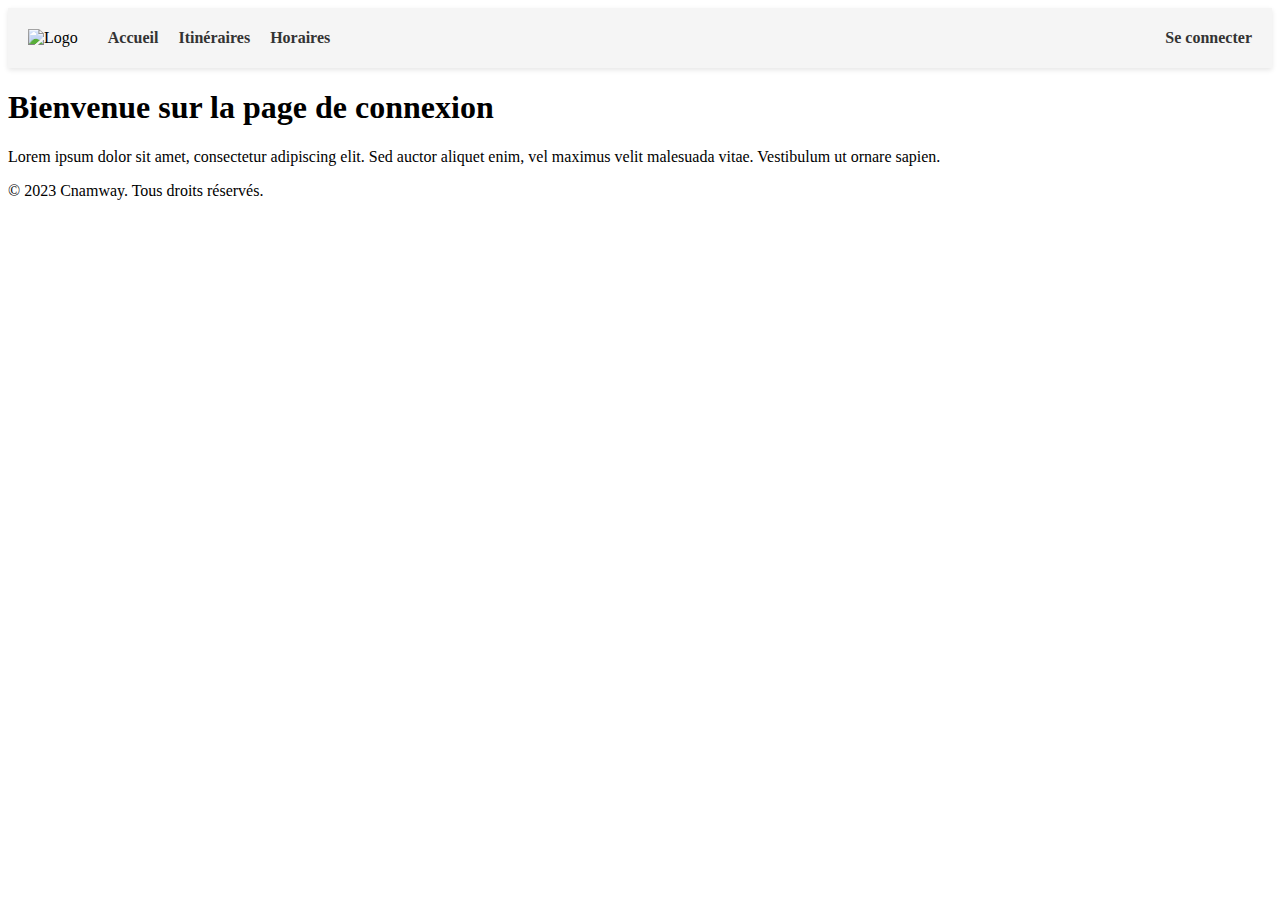
==== connexion.html @ 5d575e91 "test" ====
<!DOCTYPE html>
<html>
  <head>
    <title>Connexion</title>
    <link rel="stylesheet" href="styles/style.css">
  </head>
  <body>
    <header>
      <div class="logo">
        <img src="Images/logo.png" alt="Logo">
      </div>
      <nav>
        <ul>
          <li><a href="index.html">Accueil</a></li>
          <li><a href="itineraire.html">Itinéraires</a></li>
          <li><a href="horaire.html">Horaires</a></li>
        </ul>
      </nav>
      <div class="user-login">
        <span class="icon-user"></span>
        <a href="connexion.html">Se connecter</a>
      </div>
    </header>
    <main>
      <h1>Bienvenue sur la page de connexion</h1>
      <p>Lorem ipsum dolor sit amet, consectetur adipiscing elit. Sed auctor aliquet enim, vel maximus velit malesuada vitae. Vestibulum ut ornare sapien.</p>
    </main>
    <footer>
      <p>&copy; 2023 Cnamway. Tous droits réservés.</p>
    </footer>
    <script src="scripts/index.js"></script>
  </body>
</html>
---- styles/style.css ----
header {
	display: flex;
	align-items: center;
	justify-content: space-between;
	padding: 20px;
	background-color: #F5F5F5;
	box-shadow: 0px 2px 5px rgba(0,0,0,0.1);
}

.logo img {
	height: 50px;
}

nav {
	flex-grow: 1;
	margin: 0 20px;
}

nav ul {
	display: flex;
	list-style: none;
	margin: 0;
	padding: 0;
}

nav ul li {
	margin: 0 10px;
}

nav ul li a {
	color: #333;
	text-decoration: none;
	font-weight: bold;
	font-size: 16px;
}

nav ul li a:hover {
	color: #000;
}

.user-login {
	display: flex;
	align-items: center;
}

.user-login .icon-user {
	width: 20px;
	height: 20px;
	background-image: url('icone-utilisateur.png');
	background-size: cover;
	margin-right: 10px;
}

.user-login a {
	color: #333;
	text-decoration: none;
	font-weight: bold;
	font-size: 16px;
}

.user-login a:hover {
	color: #000;
}
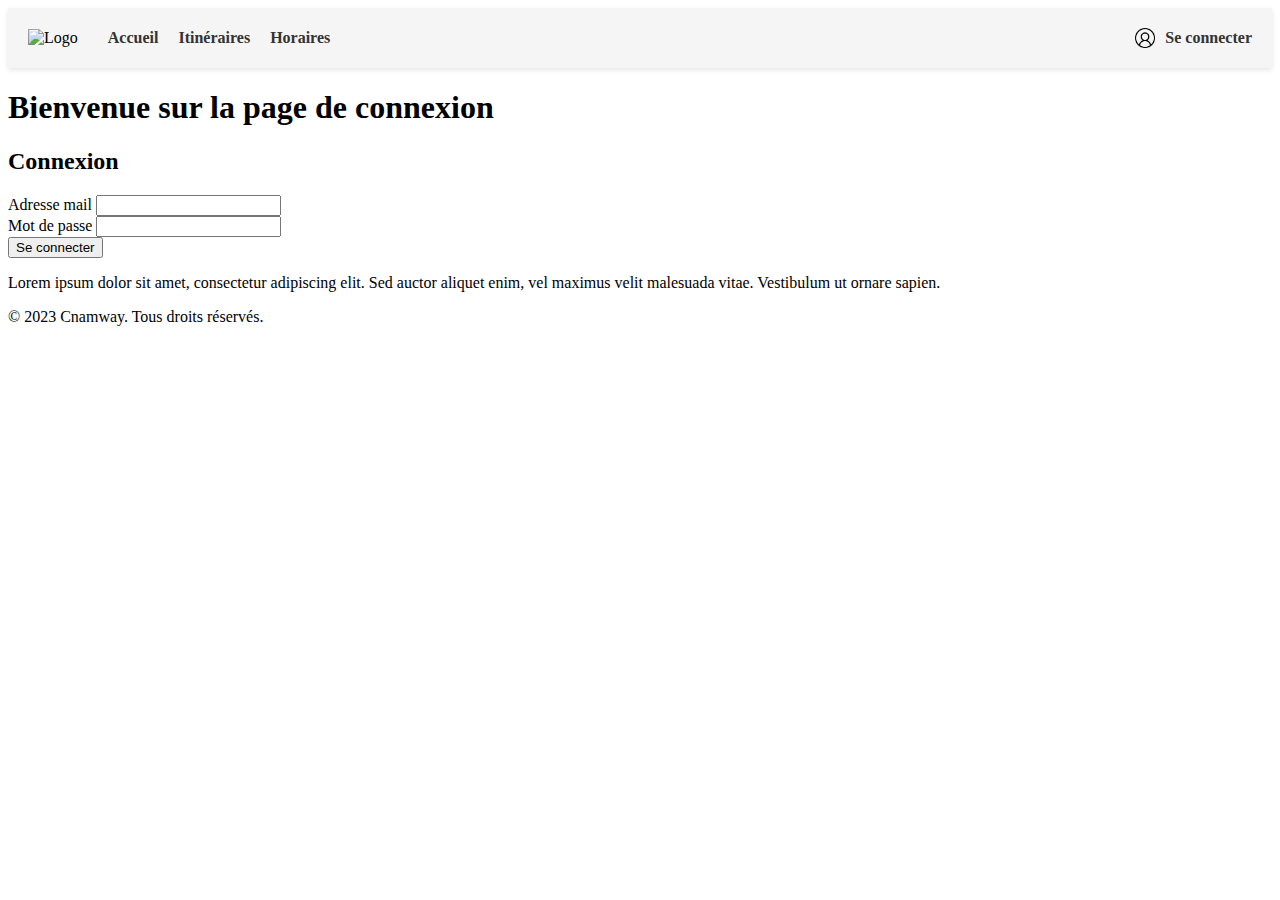
==== commit 0f886925: "ajout" ====
--- a/connexion.html
+++ b/connexion.html
@@ -23,6 +23,20 @@
     </header>
     <main>
       <h1>Bienvenue sur la page de connexion</h1>
+        <div class="login-form">
+    <h2>Connexion</h2>
+    <form>
+      <div class="form-group">
+        <label for="email">Adresse mail</label>
+        <input type="email" id="email" name="email" required>
+      </div>
+      <div class="form-group">
+        <label for="password">Mot de passe</label>
+        <input type="password" id="password" name="password" required>
+      </div>
+      <button type="submit">Se connecter</button>
+    </form>
+  </div>
       <p>Lorem ipsum dolor sit amet, consectetur adipiscing elit. Sed auctor aliquet enim, vel maximus velit malesuada vitae. Vestibulum ut ornare sapien.</p>
     </main>
     <footer>
--- a/styles/style.css
+++ b/styles/style.css
@@ -46,7 +46,7 @@
 .user-login .icon-user {
 	width: 20px;
 	height: 20px;
-	background-image: url('icone-utilisateur.png');
+	background-image: url('icon-user.png');
 	background-size: cover;
 	margin-right: 10px;
 }
@@ -60,4 +60,8 @@
 
 .user-login a:hover {
 	color: #000;
-}+}
+
+#mapid {
+  height: 400px;
+}
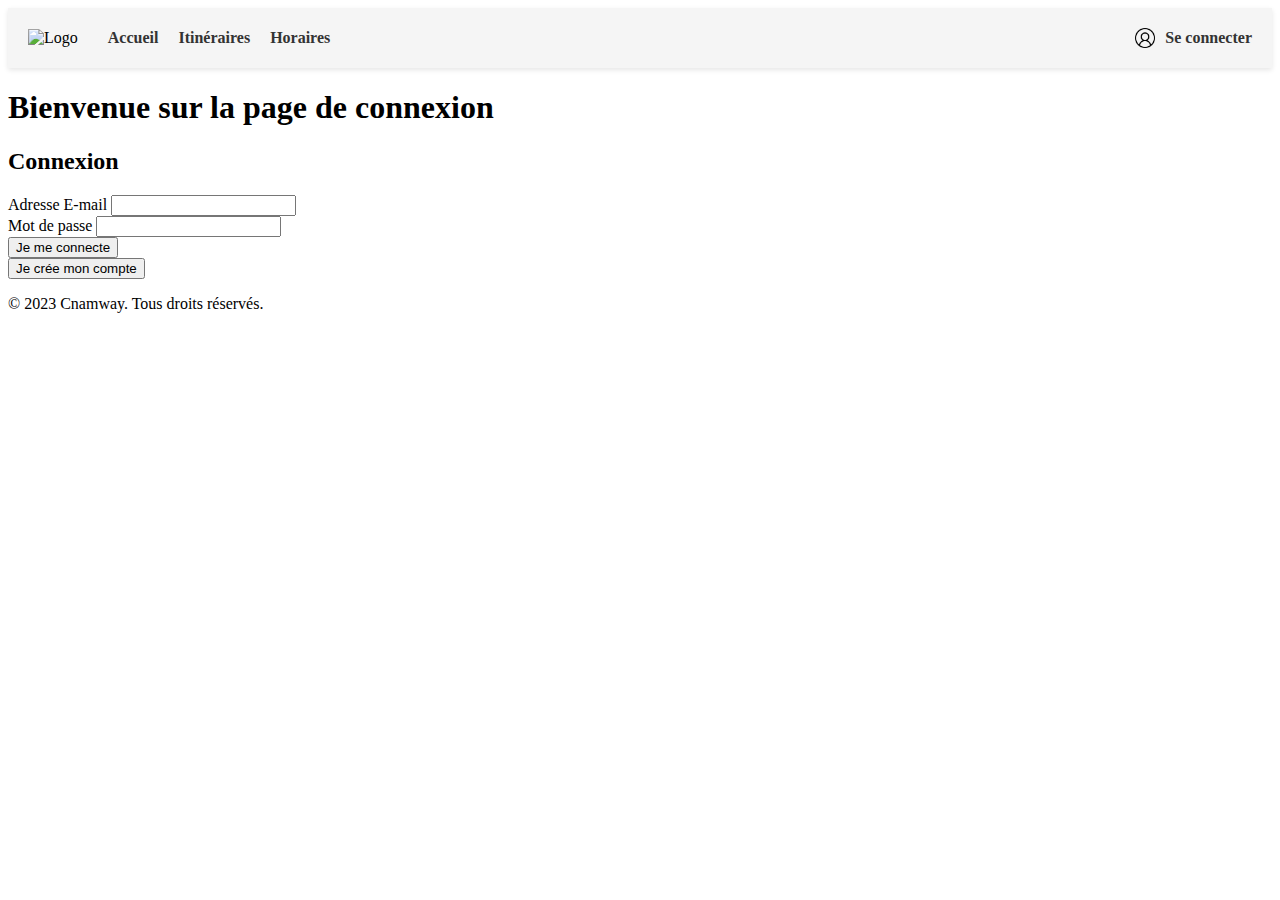
==== commit b27b5451: "formulaire" ====
--- a/connexion.html
+++ b/connexion.html
@@ -27,17 +27,18 @@
     <h2>Connexion</h2>
     <form>
       <div class="form-group">
-        <label for="email">Adresse mail</label>
+        <label for="email">Adresse E-mail</label>
         <input type="email" id="email" name="email" required>
       </div>
       <div class="form-group">
         <label for="password">Mot de passe</label>
         <input type="password" id="password" name="password" required>
       </div>
-      <button type="submit">Se connecter</button>
+      <button type="submit">Je me connecte</button>
     </form>
+     <button type="submit">Je crée mon compte</button>
   </div>
-      <p>Lorem ipsum dolor sit amet, consectetur adipiscing elit. Sed auctor aliquet enim, vel maximus velit malesuada vitae. Vestibulum ut ornare sapien.</p>
+    
     </main>
     <footer>
       <p>&copy; 2023 Cnamway. Tous droits réservés.</p>
